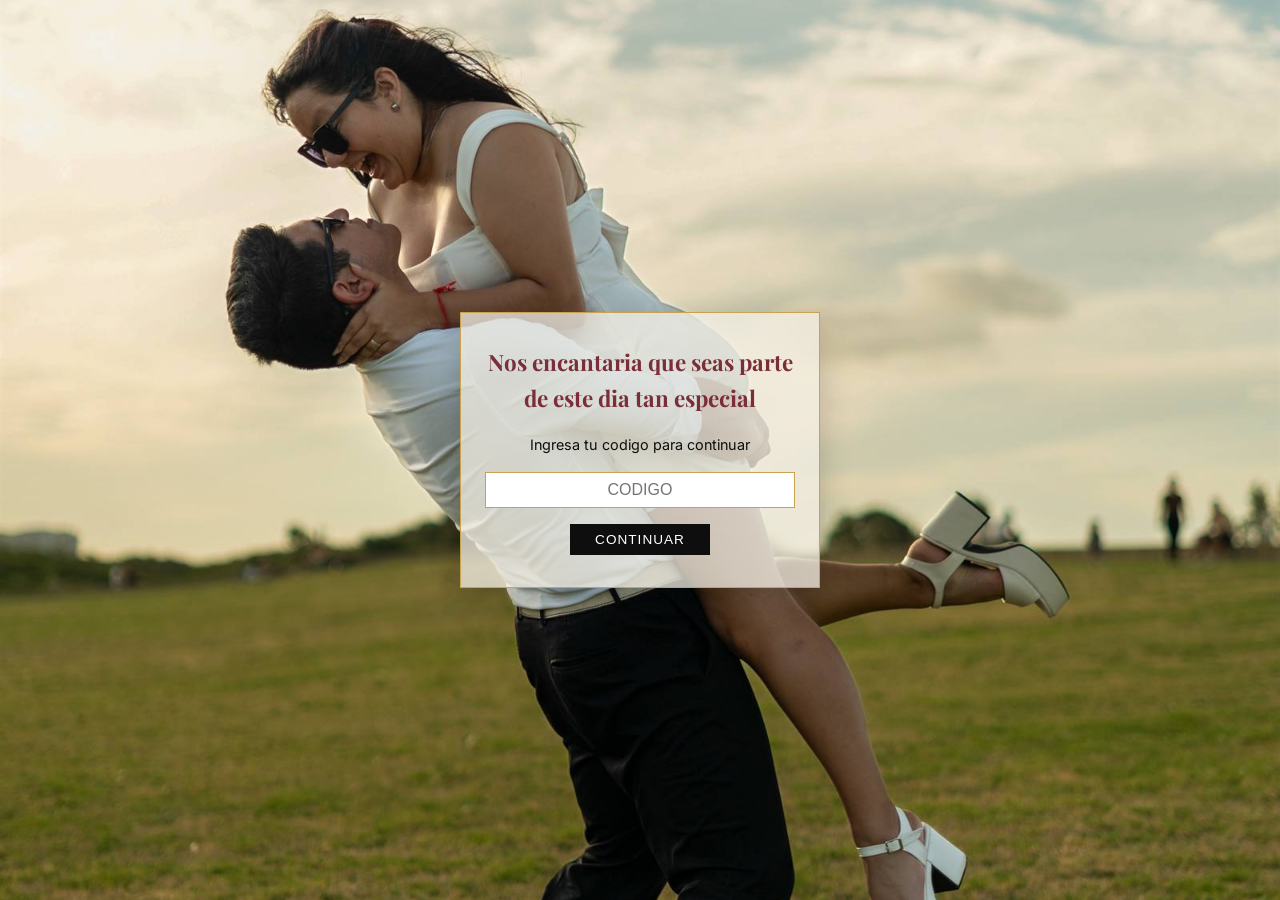
==== bienvenida.html @ 0956249e "Publish wedding website for GitHub Pages" ====
<!DOCTYPE html>
<html lang="es">
<head>
  <meta charset="UTF-8" />
  <title>Bienvenida - Nuestra Boda</title>
  <meta name="viewport" content="width=device-width, initial-scale=1.0" />

  <link href="https://fonts.googleapis.com/css2?family=Playfair+Display:wght@400;600&family=Inter:wght@300;400;500&display=swap" rel="stylesheet">
  <link rel="stylesheet" href="style.css" />
</head>
<body class="login-body" style="background-image: url('media/fondo_codigo.jpeg');">

  <div class="login-card">
    <div id="step-input">
      <h2>Nos encantaria que seas parte de este dia tan especial</h2>
      <p>Ingresa tu codigo para continuar</p>

      <input type="text" id="guestCode" class="login-input" placeholder="CODIGO" />
      <button type="button" onclick="verificarCodigo()" class="login-btn">Continuar</button>

      <p id="errorMsg" style="color: #7a2e3a; margin-top: 10px; display: none;">
        Codigo incorrecto, intenta nuevamente.
      </p>
    </div>

    <div id="step-welcome" style="display: none;">
      <h2 id="welcomeTitle" style="font-size: 2rem; line-height: 1.2;"></h2>

      <h3 style="color: var(--gold); margin: 1rem 0;">
        Esperamos que puedan compartir esta fiesta junto a nosotros
      </h3>

      <p style="font-size: 0.9rem; text-transform: uppercase; letter-spacing: 1px;">
        N&deg; de invitados: <strong id="guestCount" style="font-size: 1.2rem;"></strong>
      </p>

      <br>
      <a href="index.html" class="login-btn">ABRIR INVITACION</a>
    </div>
  </div>

  <script src="guest-data.js"></script>
  <script src="bienvenida.js"></script>
</body>
</html>
---- style.css ----
:root {
  --black: #0e0e0e;
  --white: #ffffff;
  --gold: #c9a24d;
  --rose: #f2c4cc;
  --beige: #f5f0e6;
  --bordo: #7a2e3a;
}

* {
  box-sizing: border-box;
  margin: 0;
  padding: 0;
}

body {
  font-family: 'Inter', sans-serif;
  background: var(--white);
  color: var(--black);
  line-height: 1.6;
}

/* HERO */
.hero {
  height: 100vh;
  background: url("https://images.unsplash.com/photo-1529626455594-4ff0802cfb7e") center/cover no-repeat;
  position: relative;
}

.hero-overlay {
  position: absolute;
  inset: 0;
  background: rgba(0,0,0,0.55);
}

.hero-content {
  position: relative;
  height: 100%;
  display: flex;
  flex-direction: column;
  justify-content: center;
  align-items: center;
  color: var(--white);
  text-align: center;
}

.hero h1 {
  font-family: 'Playfair Display', serif;
  font-size: 3rem;
}

.hero h2 {
  font-family: 'Playfair Display', serif;
  font-size: 4rem;
  color: var(--gold);
}

.hero-date {
  margin-top: 1rem;
  letter-spacing: 0.2em;
}

/* STORY */
.story {
  padding: 6rem 1rem;
  display: flex;
  justify-content: center;
}

.story-card {
  background: var(--beige);
  padding: 3rem;
  max-width: 700px;
  border: 2px dashed var(--bordo);
  font-family: 'Playfair Display', serif;
  position: relative;
}

.story-card::before,
.story-card::after {
  content: "";
  position: absolute;
  width: 20px;
  height: 20px;
  background: var(--beige);
}

.story-card::before {
  top: -10px;
  left: -10px;
}

.story-card::after {
  bottom: -10px;
  right: -10px;
}

/* GALLERY */
.gallery {
  padding: 4rem 1rem;
}

.gallery-grid {
  display: grid;
  grid-template-columns: repeat(auto-fit, minmax(220px, 1fr));
  gap: 2rem;
}

.photo {
  background: #ccc;
  height: 300px;
  filter: grayscale(100%);
}

.event-details {
  padding: 0 1rem 6rem;
  background: linear-gradient(180deg, var(--white) 0%, #f6f0eb 100%);
}

.event-details-grid {
  max-width: 980px;
  margin: 0 auto;
  display: grid;
  grid-template-columns: repeat(auto-fit, minmax(260px, 1fr));
  gap: 1.5rem;
}

.event-card {
  background: rgba(255,255,255,0.9);
  border: 1px solid rgba(201, 162, 77, 0.55);
  box-shadow: 0 18px 40px rgba(14,14,14,0.08);
  padding: 2rem 1.5rem;
  text-align: center;
}

.event-card h3 {
  font-family: 'Playfair Display', serif;
  font-size: 2rem;
  color: var(--bordo);
  margin-bottom: 0.75rem;
}

.event-card p {
  max-width: 28ch;
  margin: 0 auto;
}

.event-icon {
  display: inline-flex;
  align-items: center;
  justify-content: center;
  margin-bottom: 1rem;
  min-height: 88px;
  padding-bottom: 0.75rem;
  border-bottom: 1px solid rgba(122, 46, 58, 0.18);
}

.event-icon-image {
  display: block;
  width: 72px;
  height: 72px;
  object-fit: contain;
}

.event-btn {
  display: inline-block;
  margin-top: 1.5rem;
  padding: 0.9rem 1.5rem;
  border-radius: 999px;
  border: none;
  background: #c9b19a;
  color: var(--white);
  text-decoration: none;
  text-transform: uppercase;
  letter-spacing: 0.08em;
  font-size: 0.85rem;
  cursor: pointer;
  transition: transform 0.2s ease, box-shadow 0.2s ease, background 0.2s ease;
}

.event-btn:hover {
  background: #b89e86;
  transform: translateY(-2px);
  box-shadow: 0 12px 24px rgba(14,14,14,0.12);
}

.gift-card {
  background: rgba(255,255,255,0.9);
}

.bank-modal {
  position: fixed;
  inset: 0;
  display: flex;
  align-items: center;
  justify-content: center;
  padding: 1rem;
  opacity: 0;
  pointer-events: none;
  transition: opacity 0.2s ease;
  z-index: 50;
}

.bank-modal.is-open {
  opacity: 1;
  pointer-events: auto;
}

.bank-modal-backdrop {
  position: absolute;
  inset: 0;
  background: rgba(14,14,14,0.55);
}

.bank-modal-card {
  position: relative;
  width: min(100%, 420px);
  background: var(--white);
  border: 1px solid rgba(201, 162, 77, 0.45);
  box-shadow: 0 24px 60px rgba(14,14,14,0.18);
  padding: 2rem;
  z-index: 1;
}

.bank-modal-close {
  position: absolute;
  top: 0.65rem;
  right: 0.8rem;
  border: none;
  background: transparent;
  color: rgba(14,14,14,0.5);
  font-size: 1rem;
  line-height: 1;
  cursor: pointer;
}

.bank-modal-kicker {
  margin-bottom: 0.5rem;
  font-size: 0.8rem;
  letter-spacing: 0.14em;
  text-transform: uppercase;
  color: rgba(14,14,14,0.45);
}

.bank-modal-card h3,
.bank-modal-name {
  font-family: 'Playfair Display', serif;
}

.bank-modal-card h3 {
  margin-bottom: 0.35rem;
  color: var(--bordo);
}

.bank-modal-name {
  margin-bottom: 1rem;
  font-size: 1.35rem;
}

.bank-modal-card p + p {
  margin-top: 0.35rem;
}

/* FLASHCARDS */
.flashcards {
  padding: 6rem 1rem;
  background: var(--white);
}

.flashcards-grid {
  display: grid;
  grid-template-columns: repeat(auto-fit, minmax(200px, 1fr));
  gap: 2rem;
  max-width: 900px;
  margin: auto;
}

.flashcard {
  perspective: 1000px;
}

.flashcard-inner {
  position: relative;
  width: 100%;
  height: 160px;
  transition: transform 0.8s;
  transform-style: preserve-3d;
}

.flashcard:hover .flashcard-inner,
.flashcard-inner.rotate {
  transform: rotateY(180deg);
}

.flashcard-front,
.flashcard-back {
  position: absolute;
  inset: 0;
  backface-visibility: hidden;
  border: 1px solid var(--gold);
  display: flex;
  align-items: center;
  justify-content: center;
  font-family: 'Playfair Display', serif;
  padding: 1rem;
  text-align: center;
}

.flashcard-front {
  background: var(--white);
}

.flashcard-back {
  background: var(--white);
  transform: rotateY(180deg);
  color: var(--gold);
}

/* COUNTDOWN */
.countdown {
  background: var(--black);
  color: var(--white);
  padding: 6rem 1rem;
  text-align: center;
}

.countdown h3 {
  font-family: 'Playfair Display', serif;
  margin-bottom: 3rem;
}

.timer {
  display: flex;
  justify-content: center;
  gap: 2rem;
}

.timer span {
  font-size: 3rem;
  color: var(--gold);
  display: block;
}

.timer small {
  font-size: 0.8rem;
  letter-spacing: 0.1em;
}

/* REVEAL */
.reveal {
  opacity: 0;
  transform: translateY(30px);
  transition: all 1.2s ease;
}

.reveal.active {
  opacity: 1;
  transform: translateY(0);
}

/* MOBILE */
@media (max-width: 600px) {
  .hero h1 { font-size: 2rem; }
  .hero h2 { font-size: 3rem; }
  /* Ajustes para que el contador se vea horizontal en celular */
  .timer { gap: 10px; }
  .timer span { font-size: 1.8rem; }
  .timer small { font-size: 0.7rem; }
  .event-card h3 { font-size: 1.65rem; }
  .event-btn { width: 100%; }
  .bank-modal-card { padding: 1.75rem 1.35rem; }
}

/* PRE-HOME / BIENVENIDA */
.login-body {
  height: 100vh;
  display: flex;
  align-items: center;
  justify-content: center;
  background-size: cover;
  background-position: center;
}

.login-card {
  background: rgba(245, 240, 230, 0.75); /* Más transparente */
  padding: 2rem 1.5rem; /* Más chico */
  max-width: 360px; /* Más angosto */
  width: 90%;
  text-align: center;
  border: 1px solid var(--gold);
  box-shadow: 0 10px 30px rgba(0,0,0,0.2);
  font-family: 'Playfair Display', serif;
}

.login-card h2 {
  color: var(--bordo);
  margin-bottom: 1rem;
  font-size: 1.4rem; /* Letra más chica */
}

.login-card p {
  font-family: 'Inter', sans-serif;
  margin-bottom: 1rem;
  font-size: 0.9rem; /* Letra más chica */
}

.login-input {
  width: 100%;
  padding: 8px;
  margin-bottom: 1rem;
  border: 1px solid var(--gold);
  background: var(--white);
  font-size: 1rem;
  text-align: center;
  text-transform: uppercase;
}

.login-btn {
  display: inline-block;
  background: var(--black);
  color: var(--white);
  padding: 8px 25px;
  text-decoration: none;
  text-transform: uppercase;
  letter-spacing: 1px;
  font-size: 0.85rem;
  cursor: pointer;
  border: none;
}
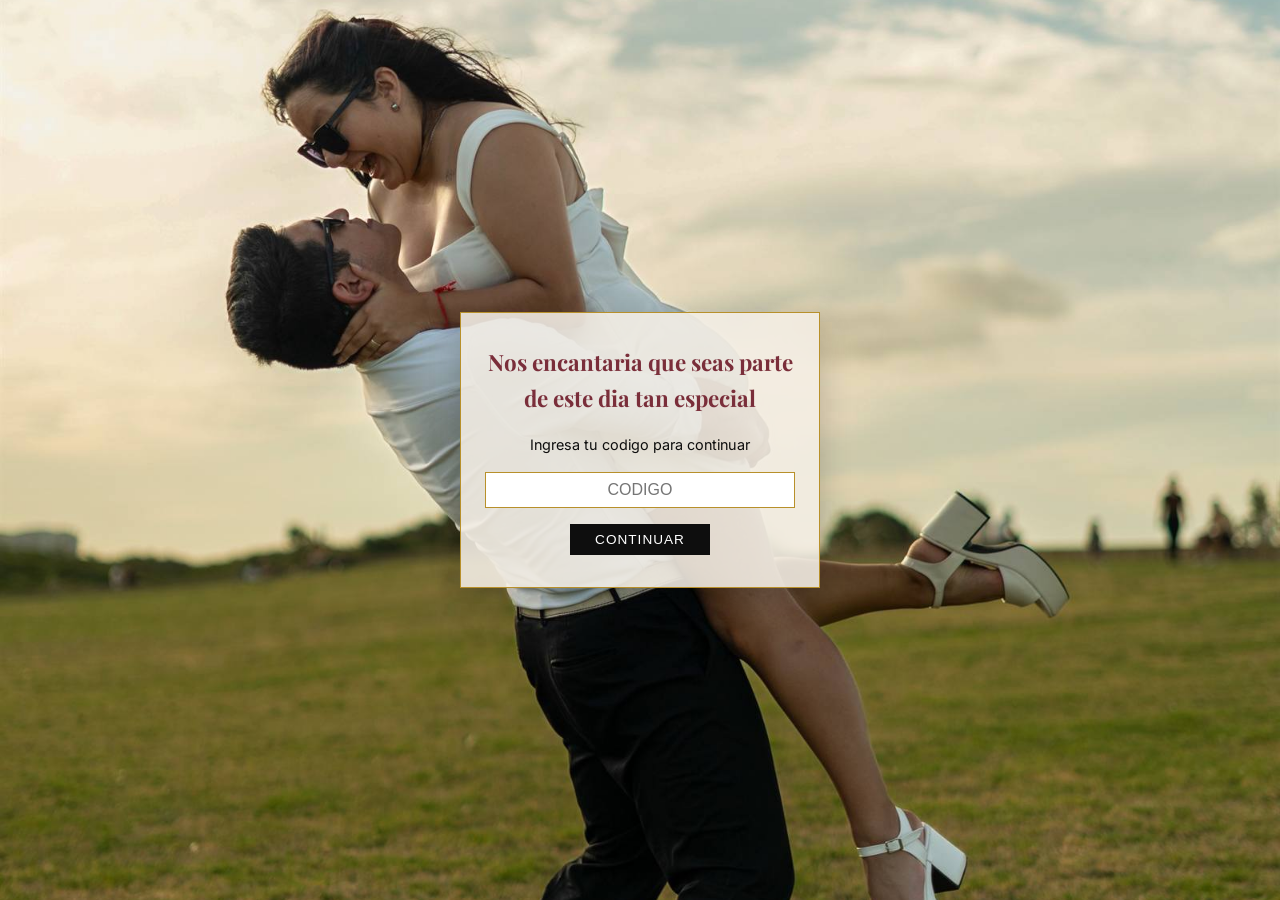
==== commit 6ba61c15: "Cambios de fuentes, codigos de invitados y más" ====
--- a/bienvenida.html
+++ b/bienvenida.html
@@ -26,7 +26,7 @@
     <div id="step-welcome" style="display: none;">
       <h2 id="welcomeTitle" style="font-size: 2rem; line-height: 1.2;"></h2>
 
-      <h3 style="color: var(--gold); margin: 1rem 0;">
+      <h3 style="color: var(--bordo); margin: 1rem 0;">
         Esperamos que puedan compartir esta fiesta junto a nosotros
       </h3>
 
@@ -35,7 +35,7 @@
       </p>
 
       <br>
-      <a href="index.html" class="login-btn">ABRIR INVITACION</a>
+      <a href="invitacion.html" class="login-btn">ABRIR INVITACION</a>
     </div>
   </div>
 
--- a/style.css
+++ b/style.css
@@ -1,7 +1,7 @@
 :root {
   --black: #0e0e0e;
   --white: #ffffff;
-  --gold: #c9a24d;
+  --gold: #b8902a;
   --rose: #f2c4cc;
   --beige: #f5f0e6;
   --bordo: #7a2e3a;
@@ -145,6 +145,13 @@
   margin: 0 auto;
 }
 
+.event-subtitle {
+  font-weight: 700;
+  text-transform: uppercase;
+  letter-spacing: 0.08em;
+  margin-bottom: 0.6rem;
+}
+
 .event-icon {
   display: inline-flex;
   align-items: center;
@@ -160,6 +167,20 @@
   width: 72px;
   height: 72px;
   object-fit: contain;
+}
+
+.event-icon-text {
+  min-width: 72px;
+  min-height: 72px;
+  font-family: 'Playfair Display', serif;
+  font-size: 2rem;
+  color: #c9b19a;
+}
+
+.event-icon-outfit {
+  font-size: 0.95rem;
+  letter-spacing: 0.08em;
+  text-transform: uppercase;
 }
 
 .event-btn {
@@ -313,7 +334,7 @@
 .flashcard-back {
   background: var(--white);
   transform: rotateY(180deg);
-  color: var(--gold);
+  color: var(--bordo);
 }
 
 /* COUNTDOWN */
@@ -362,13 +383,22 @@
 @media (max-width: 600px) {
   .hero h1 { font-size: 2rem; }
   .hero h2 { font-size: 3rem; }
-  /* Ajustes para que el contador se vea horizontal en celular */
   .timer { gap: 10px; }
-  .timer span { font-size: 1.8rem; }
-  .timer small { font-size: 0.7rem; }
+  .timer span { font-size: 2rem; }
+  .timer small { font-size: 0.75rem; }
   .event-card h3 { font-size: 1.65rem; }
-  .event-btn { width: 100%; }
+  .event-card p { font-size: 0.95rem; }
+  .event-btn { width: 100%; font-size: 0.9rem; padding: 1rem; }
   .bank-modal-card { padding: 1.75rem 1.35rem; }
+  .login-card h2 { font-size: 1.6rem; }
+  .login-card p { font-size: 1rem; }
+  .login-input { font-size: 1.05rem; padding: 10px; }
+  .login-btn { font-size: 0.9rem; padding: 10px 28px; }
+  .login-btn-open { font-size: 1rem; padding: 14px 28px; }
+  .leyenda-confirmacion { font-size: 0.82rem; }
+  .story-card { padding: 2rem 1.25rem; }
+  .story-card p { font-size: 1rem; }
+  .video-container { max-width: 100%; }
 }
 
 /* PRE-HOME / BIENVENIDA */
@@ -382,9 +412,9 @@
 }
 
 .login-card {
-  background: rgba(245, 240, 230, 0.75); /* Más transparente */
-  padding: 2rem 1.5rem; /* Más chico */
-  max-width: 360px; /* Más angosto */
+  background: rgba(245, 240, 230, 0.88);
+  padding: 2rem 1.5rem;
+  max-width: 360px;
   width: 90%;
   text-align: center;
   border: 1px solid var(--gold);
@@ -427,3 +457,110 @@
   cursor: pointer;
   border: none;
 }
+
+.login-btn-open {
+  background: var(--gold);
+  color: var(--white);
+  padding: 14px 32px;
+  font-size: 0.95rem;
+  font-weight: 600;
+  box-shadow: 0 4px 16px rgba(184, 144, 42, 0.35);
+  animation: pulse-gold 2.4s ease-in-out infinite;
+}
+
+@keyframes pulse-gold {
+  0%, 100% {
+    transform: scale(1);
+    box-shadow: 0 4px 16px rgba(184, 144, 42, 0.35);
+  }
+  50% {
+    transform: scale(1.025);
+    box-shadow: 0 6px 24px rgba(184, 144, 42, 0.65);
+  }
+}
+
+.leyenda-confirmacion {
+  font-family: 'Inter', sans-serif;
+  font-size: 0.78rem;
+  color: var(--bordo);
+  font-style: italic;
+  margin: 1.25rem 0 0.25rem;
+  padding: 0 0.25rem;
+  line-height: 1.45;
+}
+
+.tap-hint-text {
+  font-family: 'Inter', sans-serif;
+  font-size: 0.7rem;
+  color: var(--bordo);
+  margin-top: 0.75rem;
+  letter-spacing: 0.1em;
+  text-transform: uppercase;
+}
+
+/* VIDEO */
+.video-section {
+  padding: 5rem 1rem;
+  background: var(--black);
+  display: flex;
+  flex-direction: column;
+  align-items: center;
+  gap: 1.5rem;
+}
+
+.video-section-title {
+  font-family: 'Playfair Display', serif;
+  color: var(--white);
+  font-size: 1.4rem;
+  text-align: center;
+  letter-spacing: 0.05em;
+}
+
+.video-container {
+  width: 100%;
+  max-width: 340px;
+  aspect-ratio: 9 / 16;
+  position: relative;
+}
+
+.video-container iframe {
+  position: absolute;
+  inset: 0;
+  width: 100%;
+  height: 100%;
+  border: none;
+  border-radius: 4px;
+}
+
+/* SCROLL HINT */
+.scroll-hint {
+  position: absolute;
+  bottom: 2rem;
+  left: 50%;
+  transform: translateX(-50%);
+  color: var(--white);
+  display: flex;
+  flex-direction: column;
+  align-items: center;
+  gap: 0.4rem;
+  animation: bounce-down 2s ease-in-out infinite;
+  opacity: 0.7;
+  cursor: default;
+  user-select: none;
+}
+
+.scroll-hint-arrow {
+  font-size: 1.4rem;
+  line-height: 1;
+}
+
+.scroll-hint small {
+  font-size: 0.65rem;
+  text-transform: uppercase;
+  letter-spacing: 0.12em;
+}
+
+@keyframes bounce-down {
+  0%, 100% { transform: translateX(-50%) translateY(0); opacity: 0.7; }
+  50% { transform: translateX(-50%) translateY(7px); opacity: 1; }
+}
